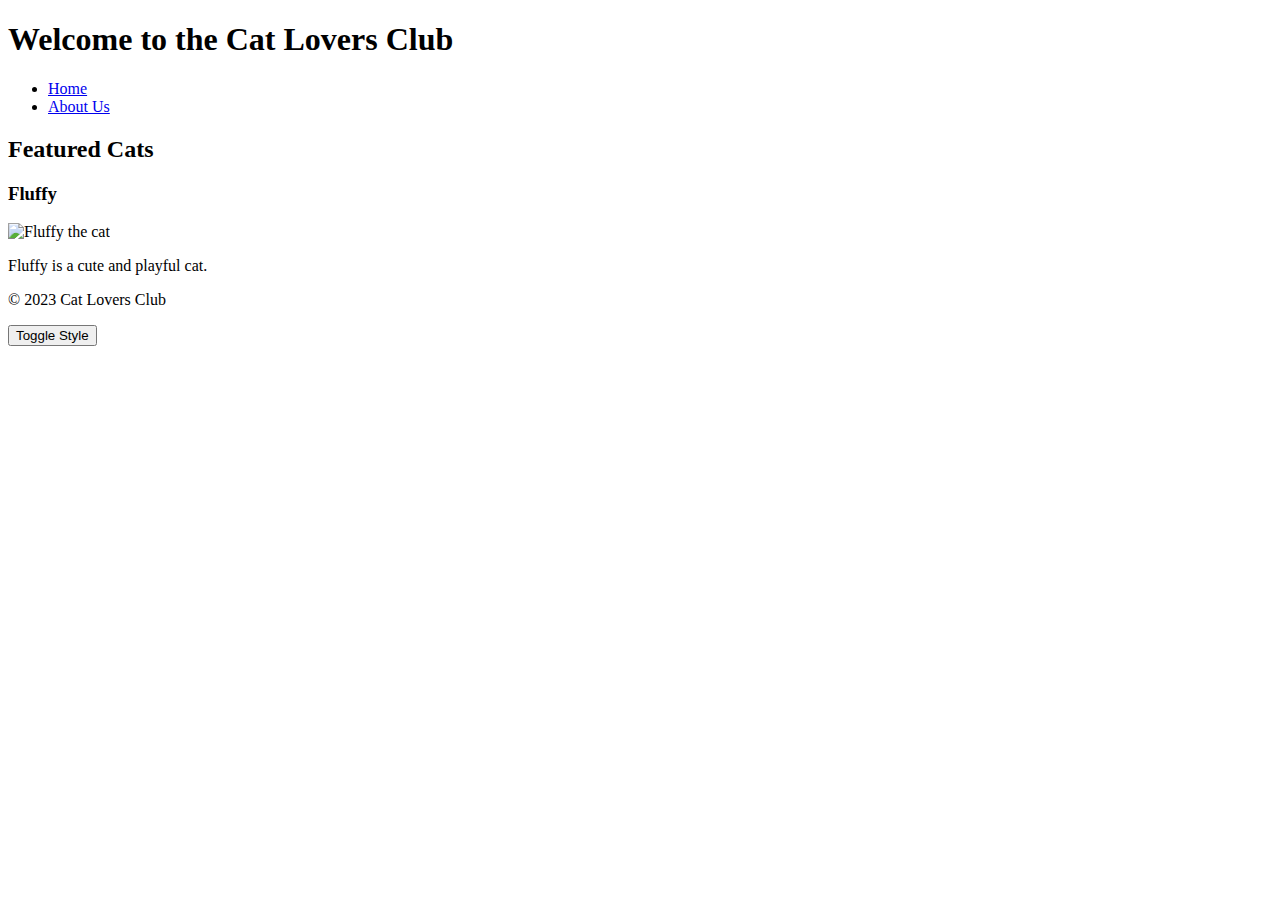
==== index.html @ e5ecf7cb "Add files via upload" ====
<!DOCTYPE html>
<html lang="en">
<head>
    <meta charset="UTF-8">
    <meta name="viewport" content="width=device-width, initial-scale=1.0">
    <title>Cat Lovers Club</title>
    <link rel="stylesheet" href="main.css">
</head>
<body>
    <header>
        <h1>Welcome to the Cat Lovers Club</h1>
        <nav>
            <ul>
                <li><a href="index.html">Home</a></li>
                <li><a href="about.html">About Us</a></li>
            </ul>
        </nav>
    </header>
    <main>
        <h2>Featured Cats</h2>
        <article>
            <h3>Fluffy</h3>
            <img src="fluffy.jpg" alt="Fluffy the cat">
            <p>Fluffy is a cute and playful cat.</p>
        </article>
        <!-- Add more articles here -->
    </main>
    <footer>
        <p>&copy; 2023 Cat Lovers Club</p>
    </footer>
</body>
<button id="styleToggle">Toggle Style</button>
<script>
    const styleToggle = document.getElementById('styleToggle');
    let isMainStyle = true;

    styleToggle.addEventListener('click', () => {
        const linkElement = document.querySelector('link[href="main.css"]');
        if (isMainStyle) {
            linkElement.href = 'alternate.css';
        } else {
            linkElement.href = 'main.css';
        }
        isMainStyle = !isMainStyle;
    });
</script>
</html>
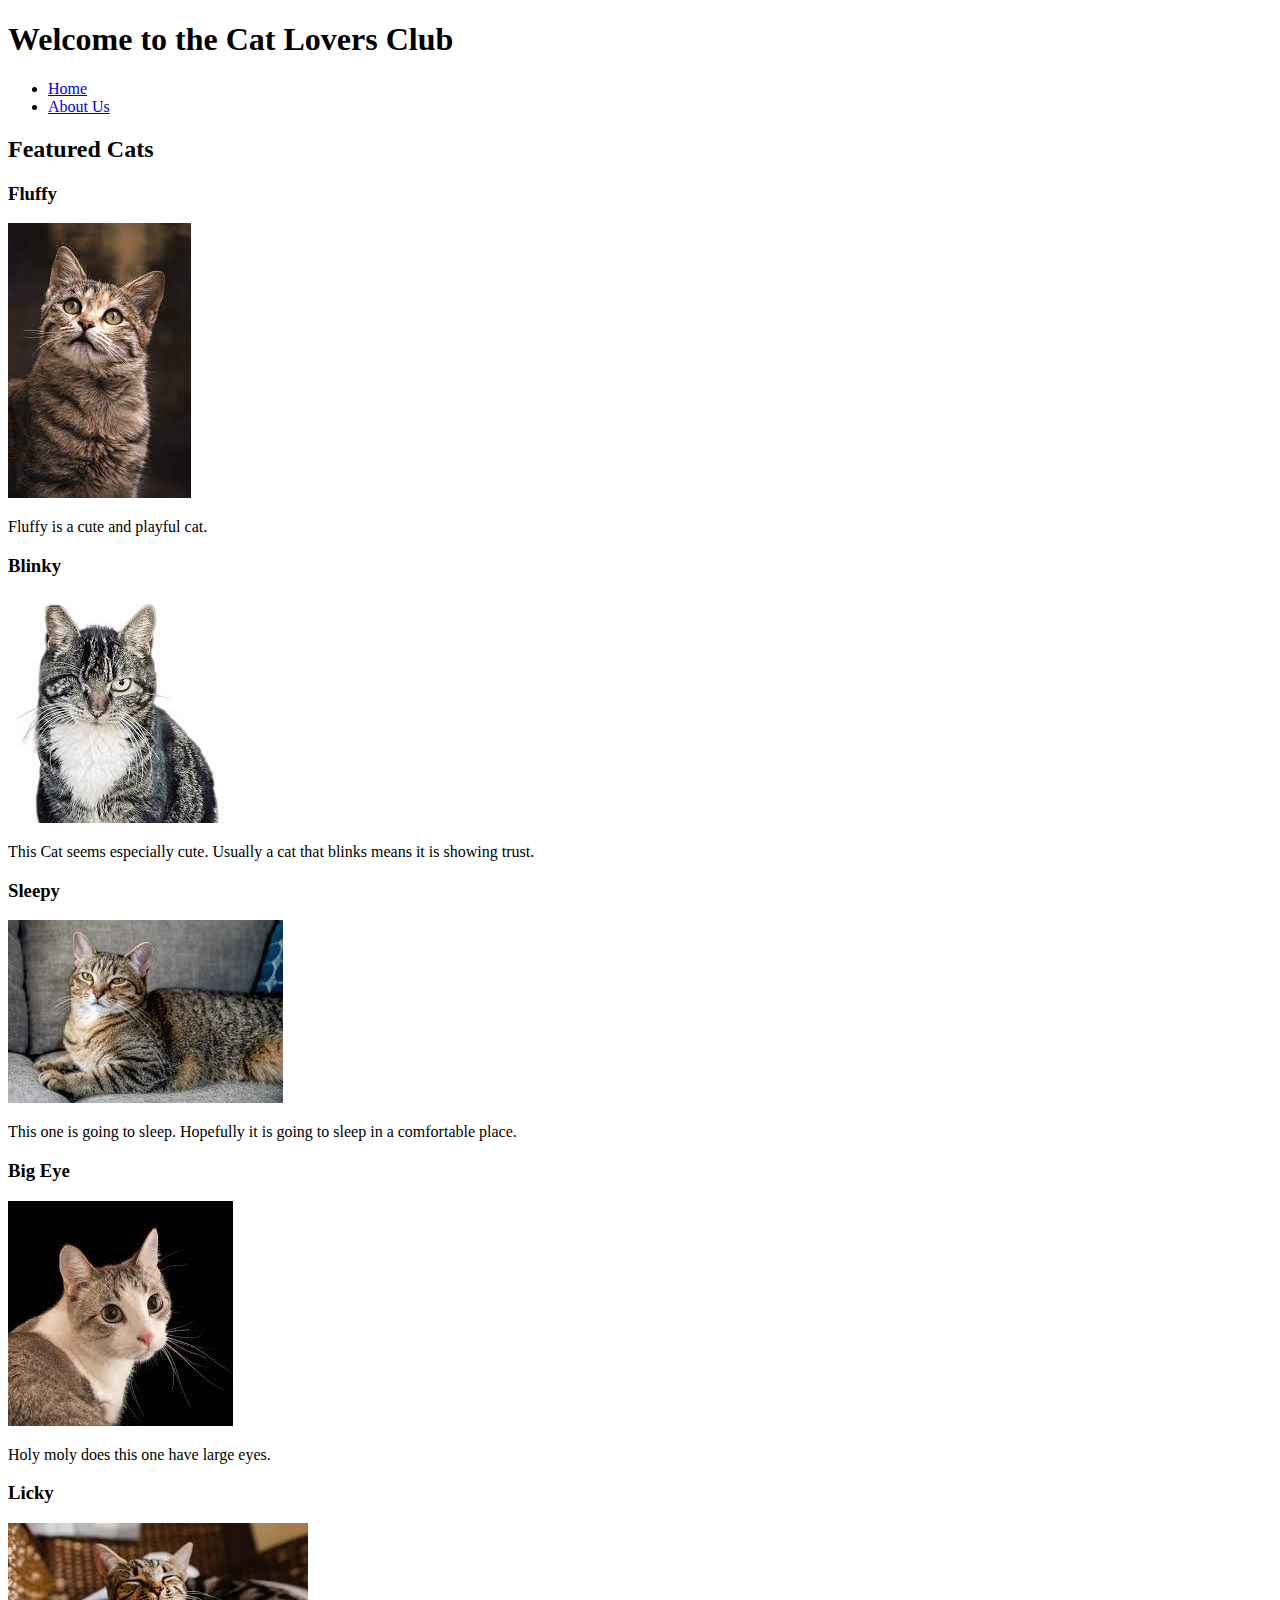
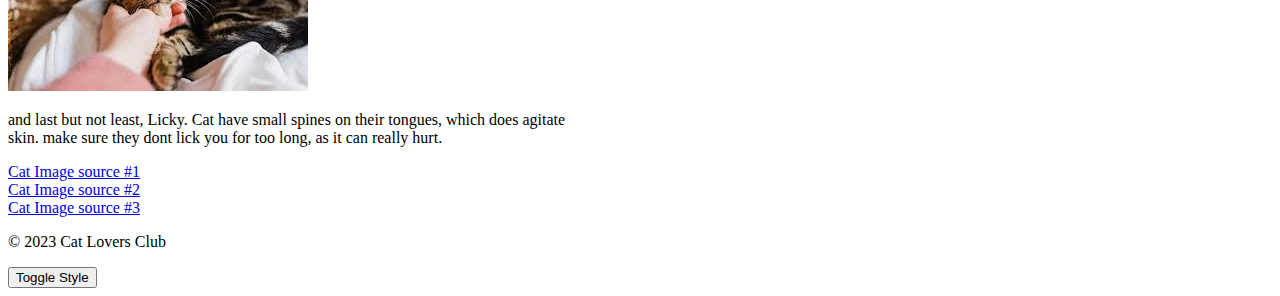
==== commit 25d4f143: "Add files via upload" ====
--- a/index.html
+++ b/index.html
@@ -20,10 +20,25 @@
         <h2>Featured Cats</h2>
         <article>
             <h3>Fluffy</h3>
-            <img src="fluffy.jpg" alt="Fluffy the cat">
-            <p>Fluffy is a cute and playful cat.</p>
+            <img src="Fluffy.jpg" alt="Fluffy the cat">
+			<p>Fluffy is a cute and playful cat.</p>
+			<h3>Blinky</h3>
+			<img src="Blinky.jpg" alt="cat thats Blinking">
+			<p>This Cat seems especially cute. Usually a cat that blinks means it is showing trust.</p>
+			<h3>Sleepy</h3>
+			<img src="Sleepy.jpg" alt="Closed eyes cat">
+			<p>This one is going to sleep. Hopefully it is going to sleep in a comfortable place.</p>
+			<h3>Big Eye</h3>
+			<img src="BigEyes.jpg" alt="very cute cat">
+			<p>Holy moly does this one have large eyes.</p>
+			<h3>Licky</h3>
+			<img src="Licky.jpg" alt="cat thats licking">
+            <p>and last but not least, Licky. Cat have small spines on their tongues, which does agitate <br> skin.
+			make sure they dont lick you for too long, as it can really hurt.</p>
         </article>
-        <!-- Add more articles here -->
+        <a href="https://unsplash.com/images/animals/cat">Cat Image source #1</a><br> 
+		<a href="https://www.nationalgeographic.com/animals/mammals/facts/domestic-cat">Cat Image source #2</a><br> 
+		<a href="https://www.thesprucepets.com/all-about-tabby-cats-552489">Cat Image source #3</a>
     </main>
     <footer>
         <p>&copy; 2023 Cat Lovers Club</p>
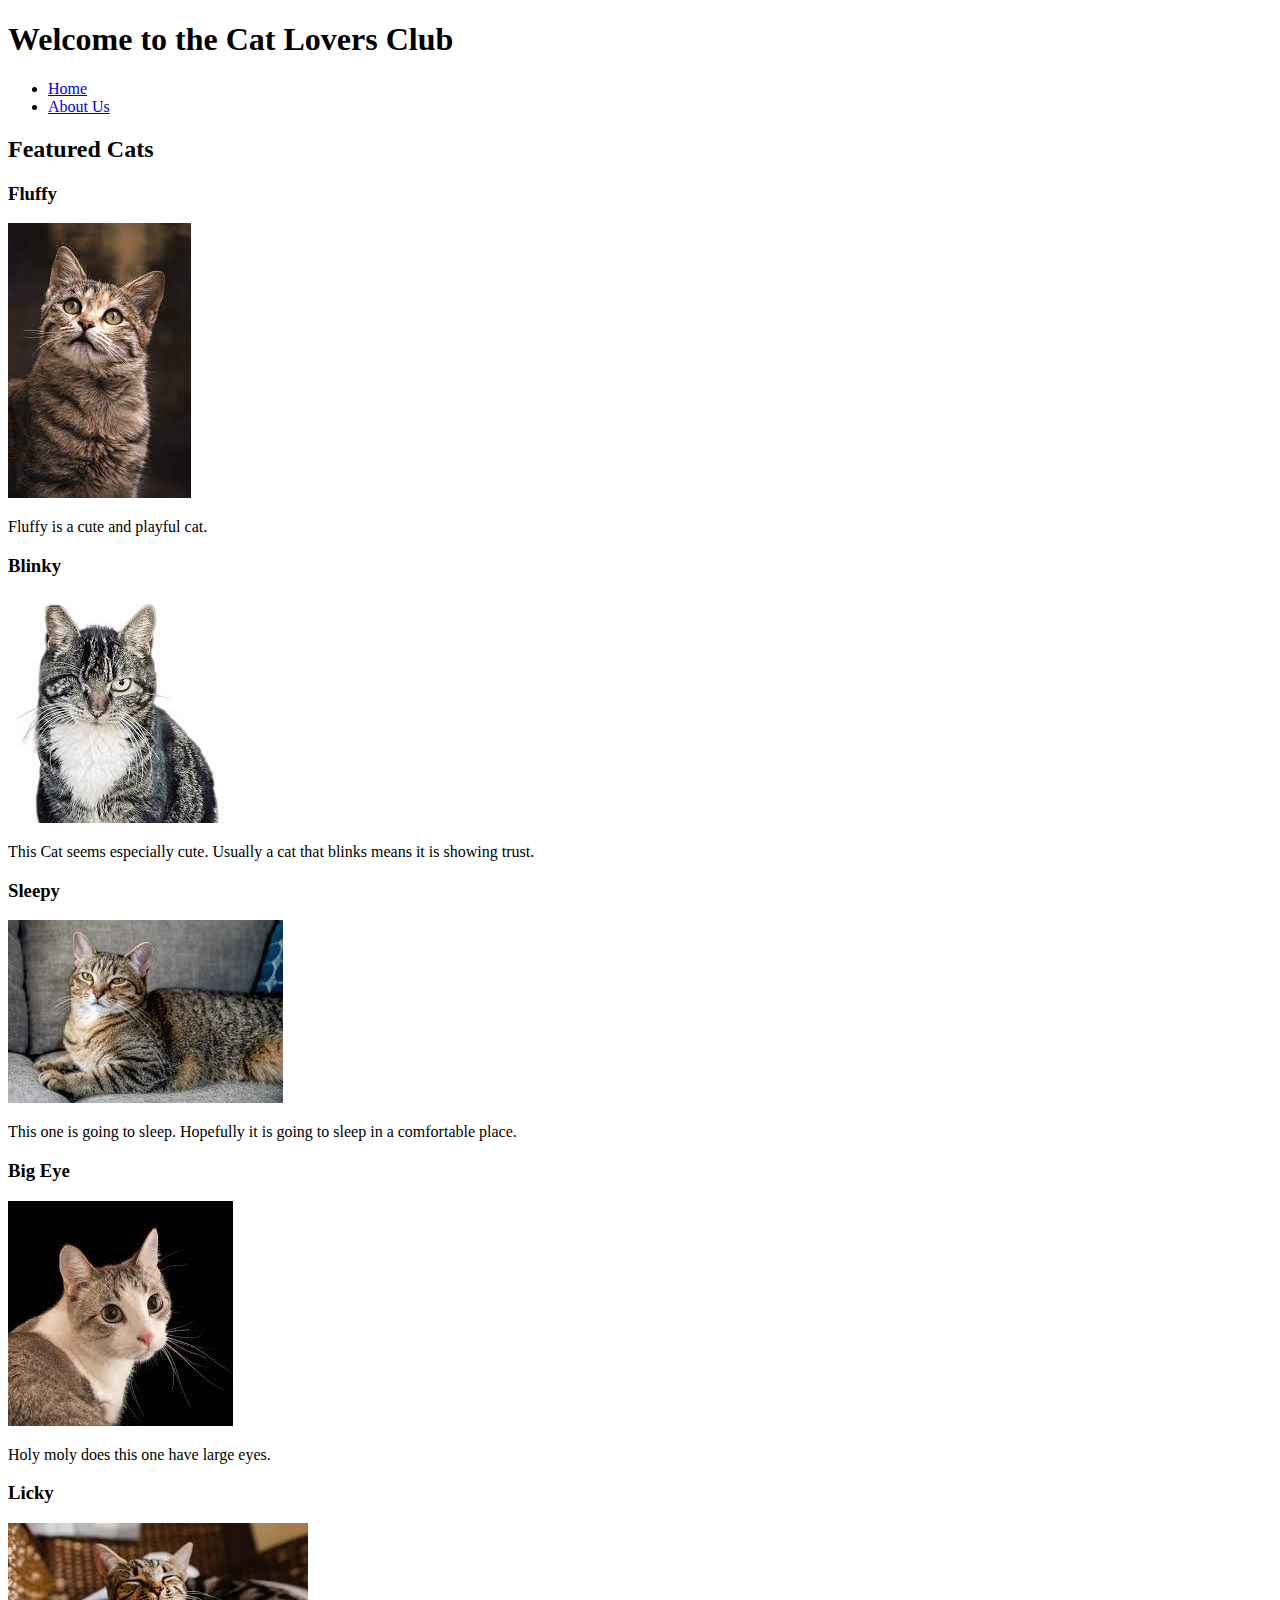
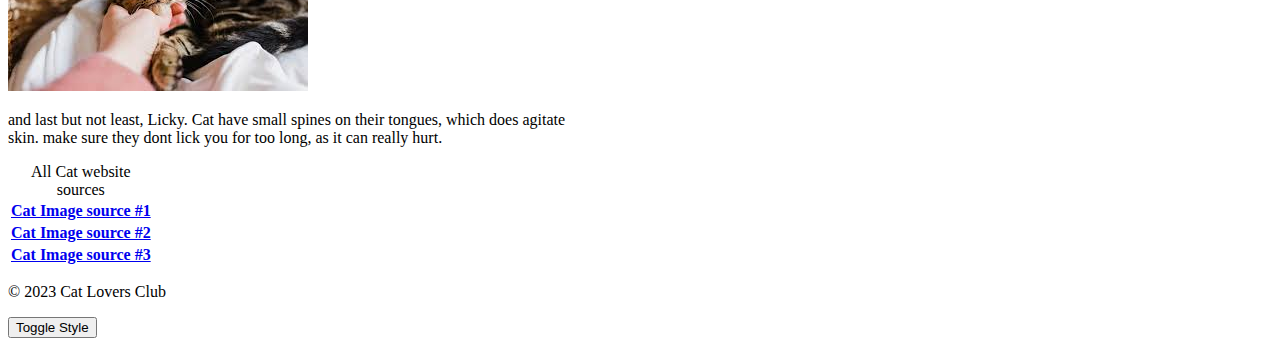
==== commit a70a4c78: "Add files via upload" ====
--- a/index.html
+++ b/index.html
@@ -36,9 +36,21 @@
             <p>and last but not least, Licky. Cat have small spines on their tongues, which does agitate <br> skin.
 			make sure they dont lick you for too long, as it can really hurt.</p>
         </article>
-        <a href="https://unsplash.com/images/animals/cat">Cat Image source #1</a><br> 
-		<a href="https://www.nationalgeographic.com/animals/mammals/facts/domestic-cat">Cat Image source #2</a><br> 
-		<a href="https://www.thesprucepets.com/all-about-tabby-cats-552489">Cat Image source #3</a>
+        <table>
+   <caption>All Cat website sources</caption>
+   <tr>
+      
+      <th><a href="https://unsplash.com/images/animals/cat" target="_blank" rel="noreferrer noopener"> Cat Image source #1</a></th>
+   </tr>
+   <tr>
+      
+      <th><a href="https://www.nationalgeographic.com/animals/mammals/facts/domestic-cat" target="_blank" rel="noreferrer noopener">Cat Image source #2</a></th>
+   </tr>
+   <tr>
+      
+      <th><a href="https://www.thesprucepets.com/all-about-tabby-cats-552489" target="_blank" rel="noreferrer noopener">Cat Image source #3</a></th>
+   </tr>
+</table>
     </main>
     <footer>
         <p>&copy; 2023 Cat Lovers Club</p>
